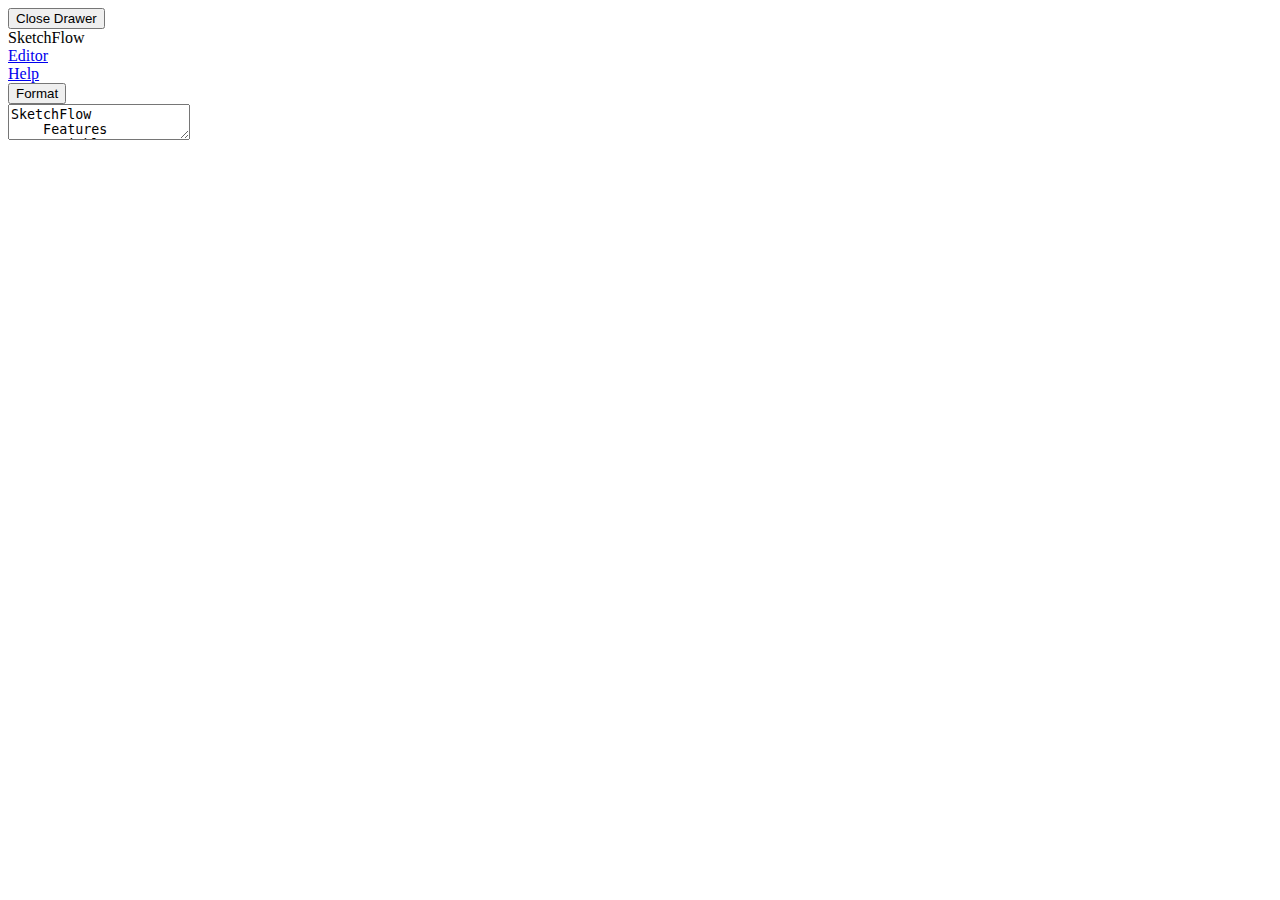
==== docs/index.html @ 6521e15c "demo" ====
<!DOCTYPE html>
<html>
  <head>
    <meta charset="UTF-8">
    <meta name="viewport" content="width=device-width, initial-scale=1">
    <link rel="preconnect" href="https://fonts.gstatic.com">
    <link href="https://fonts.googleapis.com/css2?family=Roboto&display=swap" rel="stylesheet">
    <link href="https://fonts.googleapis.com/css2?family=Roboto&family=Source+Code+Pro&display=swap" rel="stylesheet">
    <link href="style.css" rel="stylesheet" type="text/css">
    <title>SketchFlow</title>
  </head>
  <body>
    <div id="app"></div> <!-- end of app div -->
    <script src="sketchflow.js" type="text/javascript"></script>
  </body>
</html>
---- docs/style.css ----
../resources/public/css/style.css
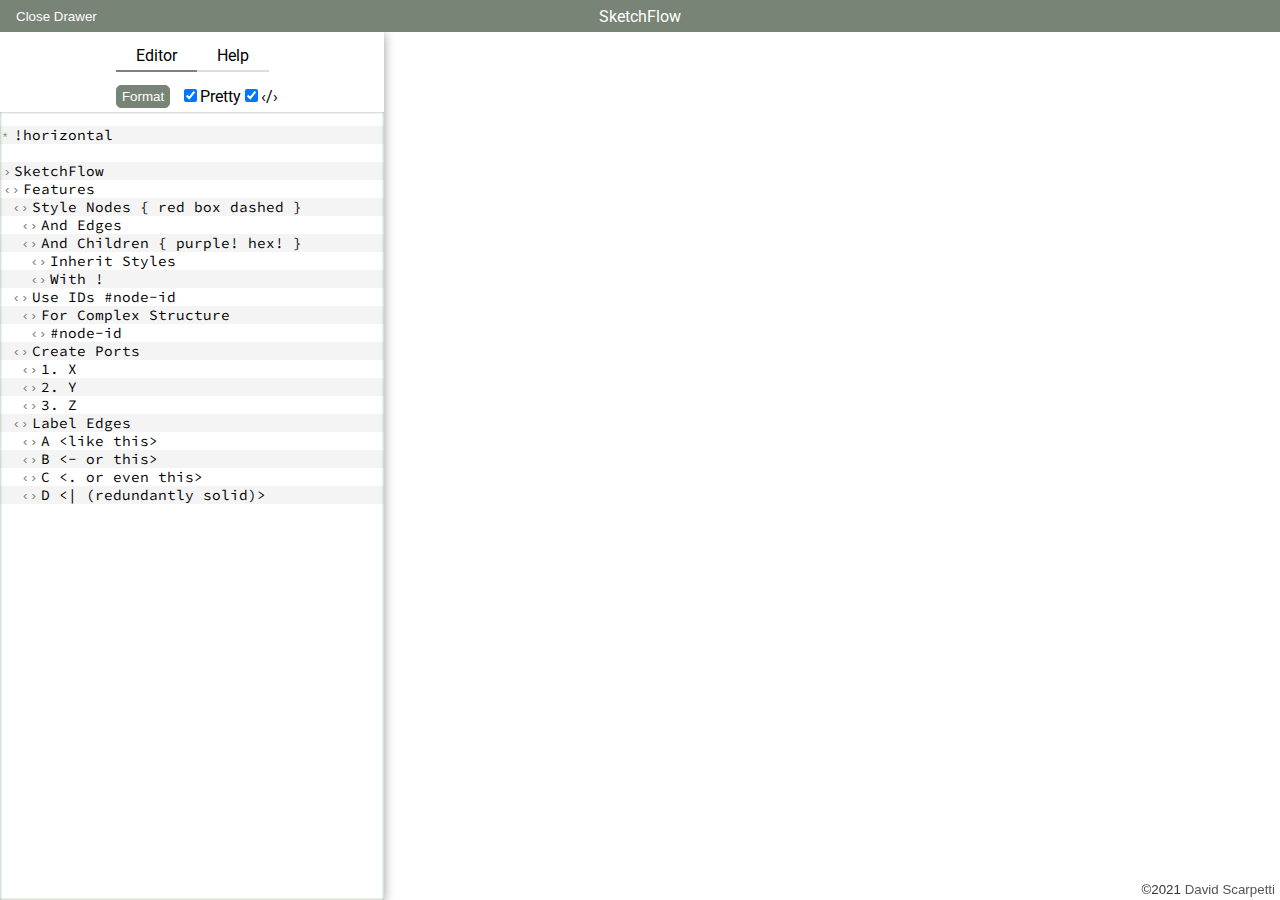
==== commit e622c66c: "add copyright" ====
--- a/docs/index.html
+++ b/docs/index.html
@@ -12,5 +12,8 @@
   <body>
     <div id="app"></div> <!-- end of app div -->
     <script src="sketchflow.js" type="text/javascript"></script>
+    <div id="copyright">
+      ©2021 <a href="//scarpetti.com">David Scarpetti</a>
+    </div>
   </body>
 </html>
--- a/docs/style.css
+++ b/docs/style.css
@@ -1 +1,496 @@
-../resources/public/css/style.css+/* some style */
+* {
+    box-sizing: border-box;
+}
+
+body {
+    margin: 0;
+    font-family: 'Roboto', sans-serif;
+}
+
+#layout {
+    position: fixed;
+    top: 0;
+    bottom: 0;
+    left: 0;
+    right: 0;
+}
+
+#header {
+    position: absolute;
+    top: 0;
+    left: 0;
+    right: 0;
+    height: 2em;
+    background-color: white;
+    z-index: 2;
+}
+
+#content {
+    position: absolute;
+    top: 2em;
+    bottom: 0;
+    left: 0;
+    right: 0;
+    background-color: white;
+}
+
+#drawer, #workspace {
+    transition: left 0.2s;
+}
+
+#drawer {
+    position: absolute;
+    top: 0;
+    bottom: 0;
+    z-index: 1;
+    background-color: rgba(255,255,255, 0.75);
+    box-shadow: 0 2px 10px 0px rgba(50,50,50,0.5);
+
+}
+
+#drawer.open-drawer {
+    left: 0;
+
+}
+
+#workspace {
+    position: absolute;
+    top: 0;
+    bottom: 0;
+    left: 0;
+    right: 0;
+}
+
+@media (max-width: 800px) {
+    #drawer {
+	left: -85vw;
+	width: 85vw;
+    }
+    #drawer.open-drawer {
+	left: 0;
+    }
+}
+
+@media (min-width: 801px) {
+    #drawer {
+	left: -40vw;
+	width: 40vw;
+    }
+    #drawer.open-drawer {
+	left: 0;
+    }
+
+    #workspace.open-drawer {
+	left: 40vw;
+    }
+
+}
+
+@media (min-width: 1001px) {
+    #drawer {
+	left: -30vw;
+	width: 30vw;
+    }
+    #drawer.open-drawer {
+	left: 0;
+    }
+
+    #workspace.open-drawer {
+	left: 30vw;
+    }
+
+}
+
+/* Header */
+
+.header-content {
+    position: absolute;
+    top: 0;
+    bottom: 0;
+    left: 0;
+    right: 0;
+    background-color: #788475;
+    color: white;
+
+    display: flex;
+    flex-direction: row;
+    flex-wrap: nowrap;
+    justify-content: center;
+    align-content: stretch;
+    align-items: center;
+}
+
+.header-left {
+    order: 0;
+    flex: 0 1 30%;
+    align-self: auto;
+}
+.header-center {
+    order: 0;
+    flex: 1 1 auto;
+    align-self: auto;
+    text-align: center;
+}
+.header-right {
+    order: 0;
+    flex: 0 1 30%;
+    align-self: auto;
+}
+
+
+/* tabs */
+
+.tabs {
+    position: absolute;
+    top: 0;
+    bottom: 0;
+    left: 0;
+    right: 0;
+}
+
+.tab-selectors {
+    position: absolute;
+    top: 0;
+    left: 0;
+    right: 0;
+    height: 3em;
+    display: flex;
+    flex-direction: row;
+    flex-wrap: wrap;
+    justify-content: center;
+    align-content: stretch;
+    align-items: center;
+}
+
+.tab {
+    flex: 0 1 auto;
+    align-self: auto;
+    padding: 5px 20px;
+    border-bottom: 2px solid #ddd;
+    cursor: pointer;
+}
+.tab a, .tab a:hover {
+    text-decoration: none;
+    color: black;
+}
+
+.tab:hover {
+    border-color: #8DAA91;
+}
+
+.tab.active {
+    border-bottom: 2px solid #788475;
+}
+
+.tab-content {
+    position: absolute;
+    top: 3em;
+    left: 0;
+    bottom: 0;
+    right: 0;
+    overflow: hidden;
+}
+/* button */
+
+button {
+    border: 1px solid #788475;
+    border-radius: 5px;
+    background-color: #788475;
+    color: white;
+    padding: 3px 5px;
+    margin: 2px 10px;
+    cursor: pointer;
+}
+button:hover {
+    background-color: #8DAA91;
+}
+
+
+/* editor */
+
+.editor {
+    position: absolute;
+    top: 0;
+    bottom: 0;
+    left: 0;
+    right: 0;
+}
+
+.editor-controls {
+    position: absolute;
+    top: 0;
+    left: 0;
+    right: 0;
+    height: 2em;
+
+    display: flex;
+    flex-direction: row;
+    flex-wrap: wrap;
+    justify-content: center;
+    align-content: stretch;
+    align-items: center;
+
+}
+.control {
+    flex: 0 1 auto;
+    align-self: auto;
+    text-align: center;
+}
+
+.editor-area {
+    position: absolute;
+    top: 2em;
+    bottom: 0;
+    left: 0;
+    right: 0;
+}
+.editor-overlay {
+    font-family: 'Source Code Pro', monospace;
+    position: absolute;
+    top: 0;
+    bottom: 0;
+    left: 0;
+    right: 0;
+    padding: 1em 0;
+    font-size: 0.9em;
+}
+/* simple overlay */
+.editor-overlay .editor-line {
+    width: 100%;
+    white-space: pre-wrap;
+    word-break: break-all;
+    padding: 0 1em;
+}
+
+.editor-overlay .editor-line:nth-child(odd) {
+    background-color: rgba(200,200,200,0.3);
+}
+
+/* complex overlay */
+.editor-overlay-line {
+    position: relative;
+    width: 100%;
+}
+.editor-overlay-line:nth-child(odd) {
+    background-color: rgba(200,200,200,0.2);
+}
+
+/*.editor-overlay-line .indent {
+    position: absolute;
+    top: 0;
+    bottom: 0;
+    border-right: 2px solid rgba(10,100,10,0.15);
+    border-radius: 50px;
+
+}*/
+
+.indent-border {
+    border-right: 2px solid rgba(10,100,10,0.15);
+}
+
+
+.editor-overlay-line .line-depth {
+    position: absolute;
+    color: #696;
+    top: 0;
+    bottom: 0;
+    font-size: 0.7em;
+    padding: 0.15em;
+
+}
+
+.editor-overlay-line .line-depth {
+
+}
+
+.editor-overlay-line .line-depth-controls {
+   z-index: 10;
+   position: absolute;
+   color: #696;
+   top: 0;
+   bottom: 0;
+}
+/*.line-depth-controls button {
+    margin: 1px;
+    padding: 0 0px;
+    width: 1ch;
+}*/
+
+.line-depth-controls button {
+    border: none;
+    border-radius: 3px;
+    color: #788475;
+    background-color: rgba(255,255,255,0);
+    padding: 0px 2px;
+    margin: 0;
+    text-align: center;
+    cursor: pointer;
+}
+.line-depth-controls button:first-child{
+    padding-left: 5px;
+}
+.line-depth-controls button:last-child{
+    padding-right: 5px;
+}
+
+.line-depth-controls button:hover {
+    background-color: #8DAA91;
+}
+
+
+
+
+.editor-overlay-line .line-content {
+    width: 100%;
+    white-space: break-spaces;
+    /*white-space: pre-wrap;*/
+    word-break: break-all;
+    padding: 0 1em;
+    /*color: red;*/
+    color: rgba(0,0,0,0);
+
+}
+
+/* ****** */
+
+
+.editor-textarea {
+    position: absolute;
+    top: 0;
+    bottom: 0;
+    left: 0;
+    right: 0;
+}
+
+.editor-textarea textarea,  .editor-field {
+    /*color: rgba(0,255,0,0.5);*/
+    white-space: break-spaces;
+    /*white-space: pre-wrap;*/
+    word-break: break-all;
+    font-family: 'Source Code Pro', monospace;
+    font-size: 0.9em;
+    background-color: rgba(255,255,255,0);
+    width: 100%;
+    height: 100%;
+    border: none;
+    outline: none;
+    padding: 1em;
+    resize: none;
+    box-shadow: inset 0px 0px 3px 0px #8DAA91;
+}
+.editor-textarea textarea:focus, editor-field {
+    outline: none;
+    box-shadow: 0px 0px 2px 0px #8DAA91;
+}
+
+
+
+/* help */
+
+#help {
+    position: absolute;
+    top: 0;
+    bottom: 0;
+    left: 0;
+    right: 0;
+    overflow-y: auto;
+    text-align: center;
+}
+
+#help h1 {
+    font-size: 2em;
+}
+
+#help section {
+    padding-bottom: 10px;
+    margin-bottom: 10px;
+    border-bottom: 1px solid #eee;
+}
+
+#help .example-code {
+    /*padding: 1em 0;*/
+    margin: 10px 5%;
+    border: 1px solid #788475;
+}
+.example-code code:nth-child(odd) {
+    background-color: #f5f5f5;
+}
+
+#help p code {
+    font-family: 'Source Code Pro', monospace;
+    padding: 0px 2px;
+    color: darkgreen;
+    border: 1px solid #eee;
+    background-color: rgba(200,200,200,0.25);
+    border-radius: 5px;
+}
+
+#help .example code.ex {
+    /*font-family: monospace;*/
+    font-family: 'Source Code Pro', monospace;
+    display: block;
+    text-align: left;
+    white-space: pre-wrap;
+    padding: 0.2em 1em;
+    min-height: 1.2em;
+    font-size: 0.8em;
+
+}
+#help .example {
+
+    border-bottom: 1px solid #eee;
+    margin: 3em 2em;
+    margin-bottom: 1.5em;
+    padding-bottom: 1.5em;
+}
+
+#help .example:last-child {
+    border-bottom: none;
+}
+#help img {
+    max-width: 90%;
+}
+
+#help .list {
+    position: relative;
+}
+#help ul {
+    padding: 0;
+    padding-left: 10%;
+}
+#help .list li {
+    color: #788475;
+    list-style-type: none;
+    width: 90%;
+
+}
+#help .list li:nth-child(odd){
+    background-color: #eee;
+}
+
+
+
+#help .note {
+    color: #777;
+    font-size: 0.9em;
+    font-style: italic;
+}
+
+/* copyright */
+#copyright {
+    color: #333;
+    font-family: sans-serif;
+    position: fixed;
+    bottom: 0;
+    right: 0;
+    padding: 3px 5px;
+    font-size: 10pt;
+}
+#copyright a {
+    color: #555;
+    text-decoration: none;
+}
+#copyright a:hover {
+    text-decoration: underline;
+}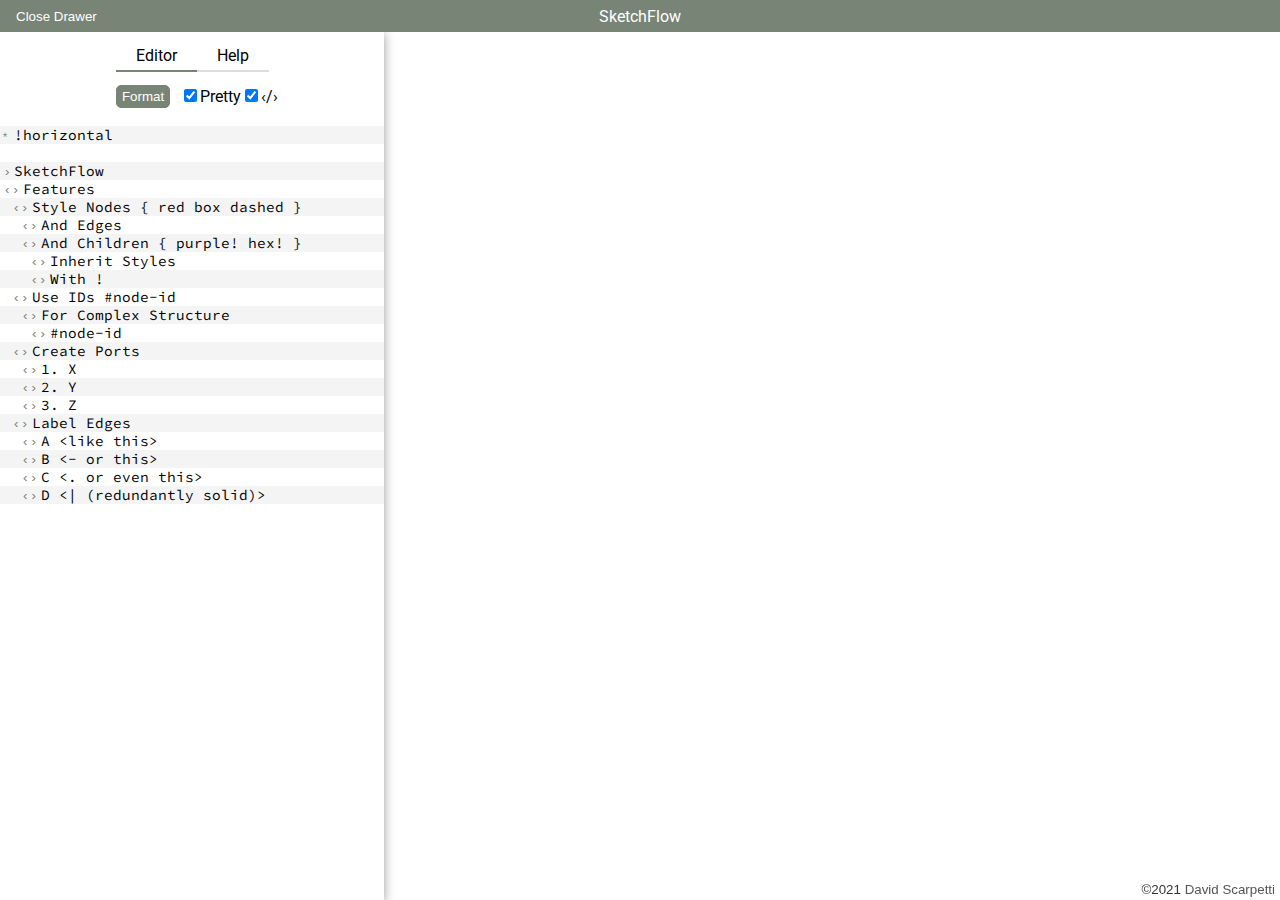
==== commit fcd9c23f: "open homepage in new tab" ====
--- a/docs/index.html
+++ b/docs/index.html
@@ -13,7 +13,7 @@
     <div id="app"></div> <!-- end of app div -->
     <script src="sketchflow.js" type="text/javascript"></script>
     <div id="copyright">
-      ©2021 <a href="//scarpetti.com">David Scarpetti</a>
+      ©2021 <a href="//scarpetti.com" target="_blank">David Scarpetti</a>
     </div>
   </body>
 </html>
--- a/docs/style.css
+++ b/docs/style.css
@@ -377,11 +377,11 @@
     outline: none;
     padding: 1em;
     resize: none;
-    box-shadow: inset 0px 0px 3px 0px #8DAA91;
+
 }
 .editor-textarea textarea:focus, editor-field {
     outline: none;
-    box-shadow: 0px 0px 2px 0px #8DAA91;
+    box-shadow: inset 0px 0px 3px 0px #8DAA91;
 }
 
 
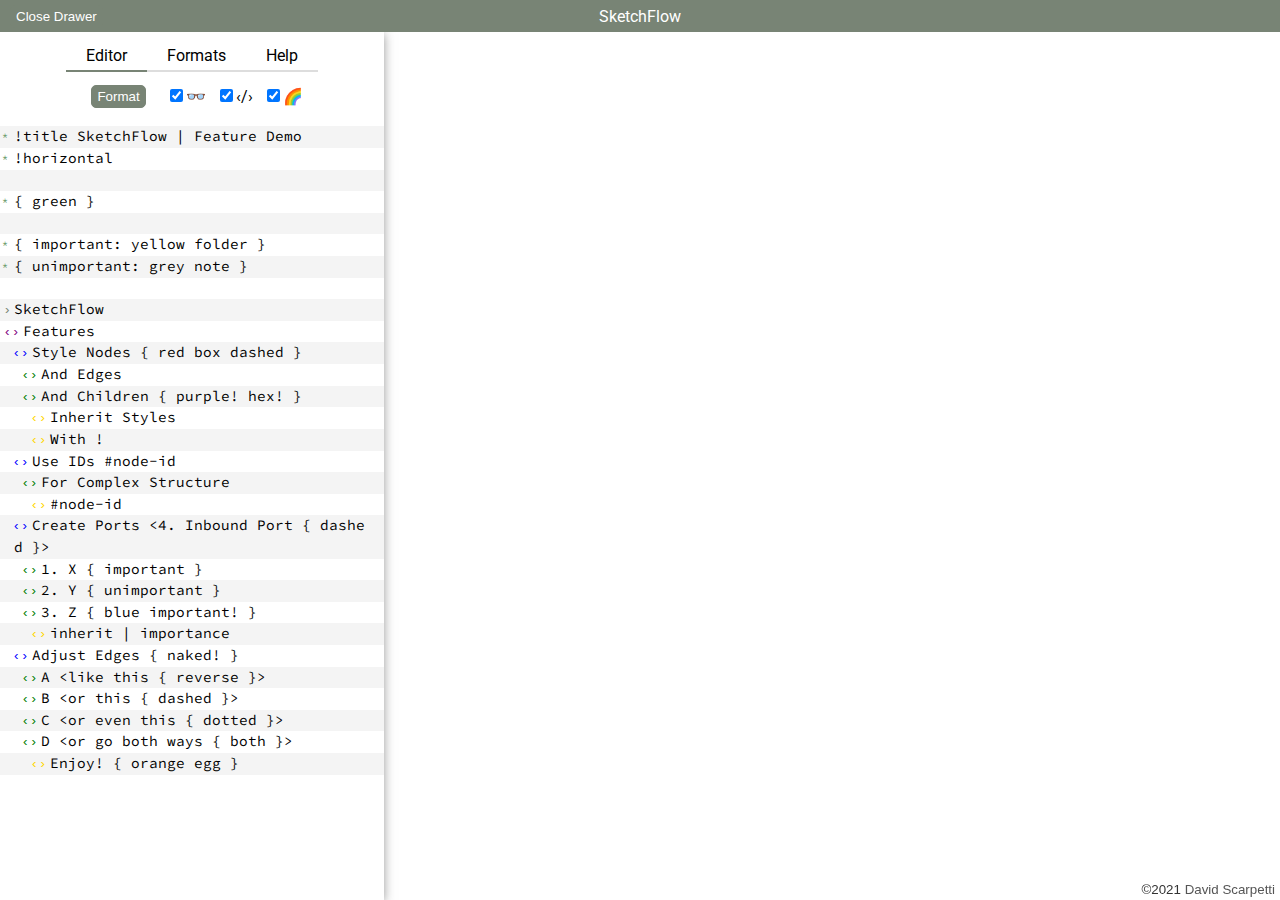
==== commit aef655c9: "disable mobile zoom" ====
--- a/docs/index.html
+++ b/docs/index.html
@@ -2,7 +2,8 @@
 <html>
   <head>
     <meta charset="UTF-8">
-    <meta name="viewport" content="width=device-width, initial-scale=1">
+    <!-- <meta name="viewport" content="width=device-width, initial-scale=1"> -->
+    <meta name="viewport" content="width=device-width, initial-scale=1.0, maximum-scale=1.0, user-scalable=no" />
     <link rel="preconnect" href="https://fonts.gstatic.com">
     <link href="https://fonts.googleapis.com/css2?family=Roboto&display=swap" rel="stylesheet">
     <link href="https://fonts.googleapis.com/css2?family=Roboto&family=Source+Code+Pro&display=swap" rel="stylesheet">
--- a/docs/style.css
+++ b/docs/style.css
@@ -233,9 +233,12 @@
 
 }
 .control {
+    padding-left: 5px;
+    padding-right: 5px;
     flex: 0 1 auto;
     align-self: auto;
     text-align: center;
+
 }
 
 .editor-area {
@@ -254,6 +257,7 @@
     right: 0;
     padding: 1em 0;
     font-size: 0.9em;
+    line-height: 1.5;
 }
 /* simple overlay */
 .editor-overlay .editor-line {
@@ -311,6 +315,91 @@
    top: 0;
    bottom: 0;
 }
+
+.line-depth-controls.depth1 button{
+    color: purple;
+}
+.line-depth-controls.depth2 button {
+    color: blue;
+}
+
+.line-depth-controls.depth3 button {
+    color: green;
+}
+
+.line-depth-controls.depth4 button {
+    color: gold;
+}
+
+.line-depth-controls.depth5 button {
+    color: orange;
+}
+
+.line-depth-controls.depth6 button {
+    color: red;
+}
+
+.line-depth-controls.depth7 button {
+    color: brown;
+}
+
+.line-depth-controls.depth9 button {
+    color: purple;
+}
+.line-depth-controls.depth10 button {
+    color: blue;
+}
+
+.line-depth-controls.depth11 button {
+    color: green;
+}
+
+.line-depth-controls.depth12 button {
+    color: gold;
+}
+
+.line-depth-controls.depth13 button {
+    color: orange;
+}
+
+.line-depth-controls.depth14 button {
+    color: red;
+}
+
+.line-depth-controls.depth15 button {
+    color: brown;
+}
+
+.line-depth-controls.depth17 button {
+    color: purple;
+}
+.line-depth-controls.depth18 button {
+    color: blue;
+}
+
+.line-depth-controls.depth19 button {
+    color: green;
+}
+
+.line-depth-controls.depth20 button {
+    color: gold;
+}
+
+.line-depth-controls.depth21 button {
+    color: orange;
+}
+
+.line-depth-controls.depth22 button {
+    color: red;
+}
+
+.line-depth-controls.depth23 button {
+    color: brown;
+}
+
+
+
+
 /*.line-depth-controls button {
     margin: 1px;
     padding: 0 0px;
@@ -377,6 +466,7 @@
     outline: none;
     padding: 1em;
     resize: none;
+    line-height: 1.5;
 
 }
 .editor-textarea textarea:focus, editor-field {
@@ -468,7 +558,12 @@
 #help .list li:nth-child(odd){
     background-color: #eee;
 }
-
+#help .list .bullet-note {
+    display: block;
+    font-size: 0.8em;
+    color: #999;
+    font-style: italic;
+}
 
 
 #help .note {
@@ -476,6 +571,65 @@
     font-size: 0.9em;
     font-style: italic;
 }
+
+/* formats */
+
+.alt-formats {
+    /*display: flex;
+    flex-direction: column;
+    flex-wrap: nowrap;
+    justify-content: flex-start;
+    align-content: center;
+    align-items: stretch;*/
+    position: absolute;
+    top: 0;
+    bottom: 0;
+    left: 0;
+    right: 0;
+    overflow-y: auto;
+}
+
+.alt-formats section {
+    margin: 1em 0em;
+    border-bottom: 1px solid #eee;
+    /*order: 0;
+    flex: 0 1 auto;
+    align-self: auto;*/
+}
+
+.alt-formats .svg-display svg {
+    width: 100%;
+    height: auto;
+}
+
+.alt-formats h2 {
+    text-align: center;
+    background-color: #8DAA91;
+    color: white;
+    font-weight: normal;
+}
+.alt-formats .graphviz {
+    /*flex: 1 1 auto;*/
+}
+.graphviz .dotstring {
+    white-space: pre-wrap;
+    padding: 1ch;
+    font-size: 0.8em;
+    cursor: text;
+}
+
+.alt-formats .graphviz textarea{
+    resize: none;
+    width: 100%;
+    height: 100%;
+    border: none;
+    padding: 1ch;
+}
+.alt-formats .graphviz textarea:focus{
+    outline: none;
+    box-shadow: inset 0px 0px 3px 0px #8DAA91;
+}
+
 
 /* copyright */
 #copyright {
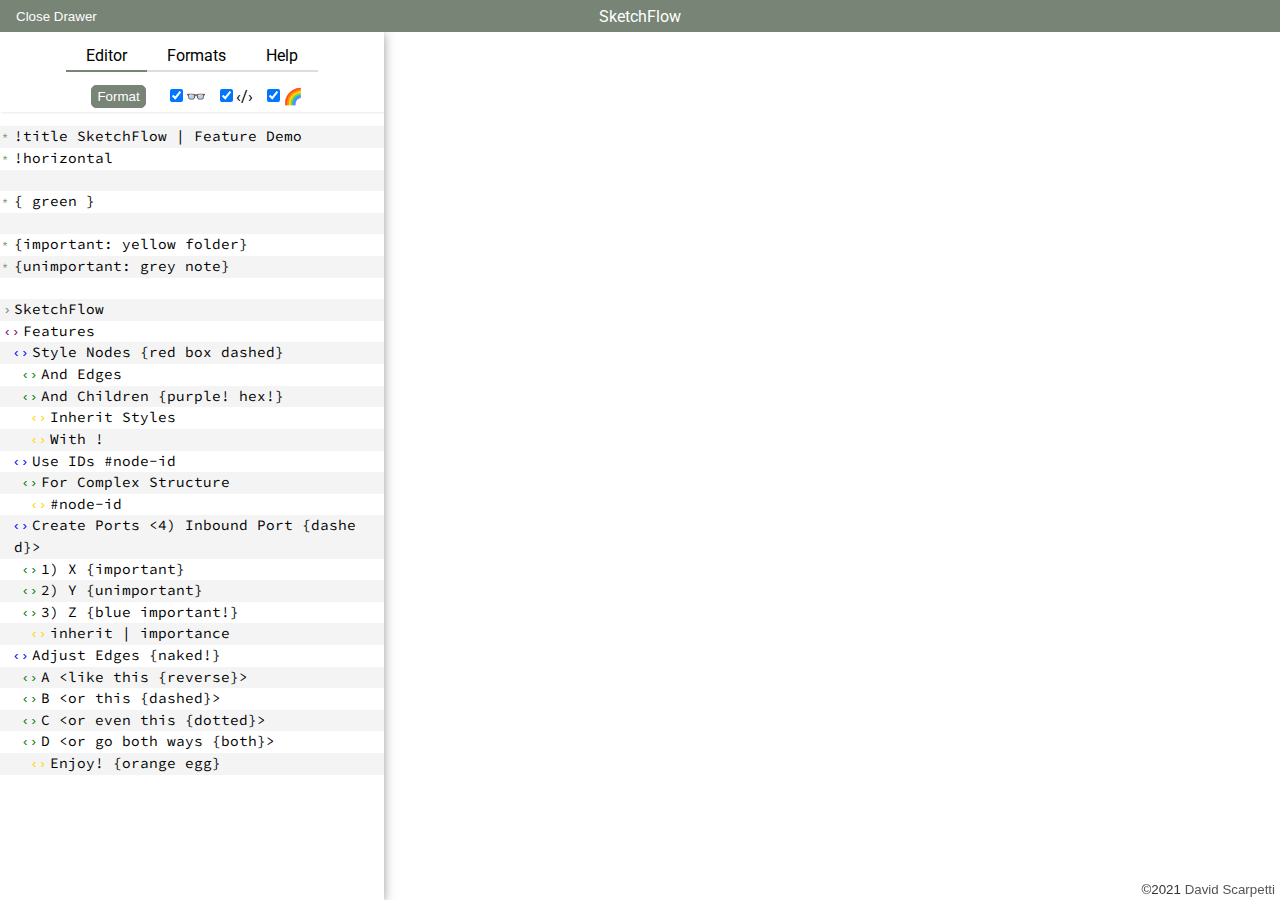
==== commit 8b658a37: "address scroll bar issue" ====
--- a/docs/index.html
+++ b/docs/index.html
@@ -12,7 +12,7 @@
   </head>
   <body>
     <div id="app"></div> <!-- end of app div -->
-    <script src="sketchflow.js" type="text/javascript"></script>
+    <script src="sketchflow.js?v00" type="text/javascript"></script>
     <div id="copyright">
       ©2021 <a href="//scarpetti.com" target="_blank">David Scarpetti</a>
     </div>
--- a/docs/style.css
+++ b/docs/style.css
@@ -230,6 +230,9 @@
     justify-content: center;
     align-content: stretch;
     align-items: center;
+    background-color: white;
+    z-index: 100;
+    box-shadow: 2px 0px 3px 0px rgba(50,50,50,0.2);
 
 }
 .control {
